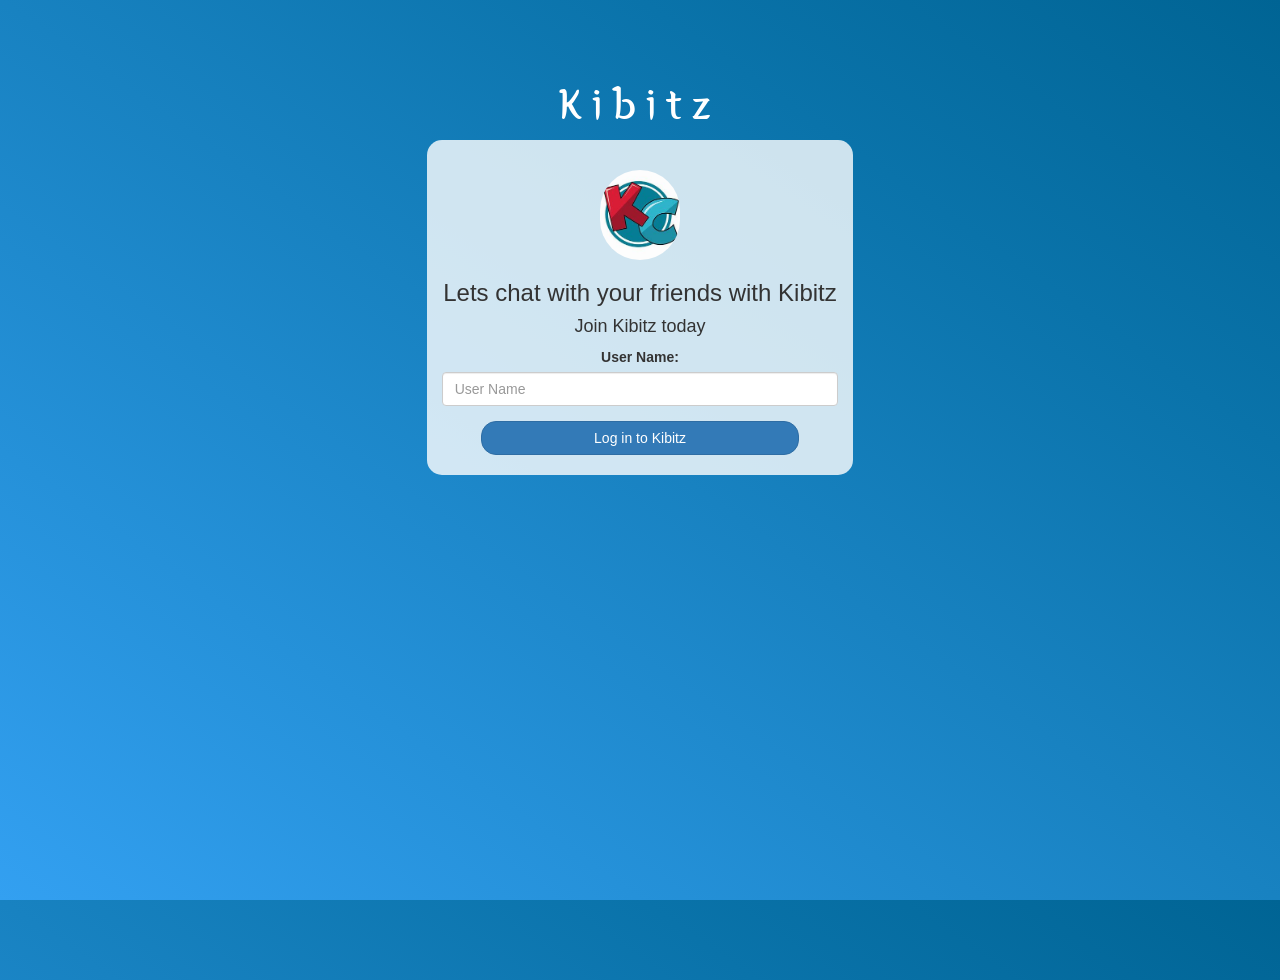
==== index.html @ addca6fe "Add files via upload" ====
<!DOCTYPE html>
<html>
<head>
	<title>Kibitz</title>
<link href="https://fonts.googleapis.com/css?family=Yeon+Sung&display=swap" rel="stylesheet"><meta name="viewport" content="width=device-width, initial-scale=1">

<link rel="stylesheet" href="https://maxcdn.bootstrapcdn.com/bootstrap/3.4.0/css/bootstrap.min.css">
<script src="https://ajax.googleapis.com/ajax/libs/jquery/3.4.1/jquery.min.js"></script>
<script src="https://maxcdn.bootstrapcdn.com/bootstrap/3.4.0/js/bootstrap.min.js"></script>

<link rel="stylesheet" type="text/css" href="style.css">
<script src="kibitz.js"></script>
</head>
<body>
<center>
	<h1 class="header">	
		Kibitz	<sup>
	</sup>
</h1>
	<div class="col-lg-4 col-md-6 col-sm-6 col-xs-11 login_div">
		<img src="logo.png" class="logo">
		<h3 >Lets chat with your friends with Kibitz</h3>
		<h4 >Join Kibitz today</h4>
		<div class="form-group">
		  <label >User Name:</label>
		  <input type="text" id="user_name" class="form-control" placeholder="User Name">
		</div>
		<button id="login_button" class="btn btn-primary" onclick="addUser()">Log in to Kibitz</button>
		<br><br>
	</div>
</center>
</body>
</html>
---- style.css ----
html, body
{
  height: 100%;
  margin: 0;
}

body
{
background-image: linear-gradient(to right top, #33a0f1, #2591d9, #1882c1, #0a73aa, #006494);
}

.header
{
	color: white;font-family: 'Yeon Sung';font-size: 45px;letter-spacing: 10px;margin-top: 80px;
}
.header img
{
	width: 80px;margin-left: -15px;
}

.login_div
{
	background: rgba(255,255,255,0.8);float: none;border-radius: 15px;
}

.logo
{
	width: 80px;margin-top: 30px;border-radius: 40px;
}

#login_button
{
	width: 80%;border-radius: 15px;
}

.room_name
{
	cursor: pointer;
	font-size: 20px;
}


#logout
{
	font-size: 20px; float: right;
}


#output
{
	padding: 10px; width:80%;background: rgba(255,255,255,0.8);border-radius: 15px;
}

.input_div_room_page
{
	width: 80%;
}

.input_div label
{
	color: white;font-size: 20px;
}


.input_div_message_page
{
	position: fixed;bottom: 0px;width: 100%;background: rgba(255,255,255,0.8);
}
.input_div_message_page label
{
	color: black;
}
.input_div_message_page #msg
{
	width: 80%;
}
.input_div_message_page button
{
	margin-top: 15px;
	width: 50%; 
}
.color_white
{
	color: white
}

.user_tick
{
	width:20px;
}
.message_h4
{
	padding-left:5px;color:grey;
}

#leaveroom
{
	font-size: 15px;
}
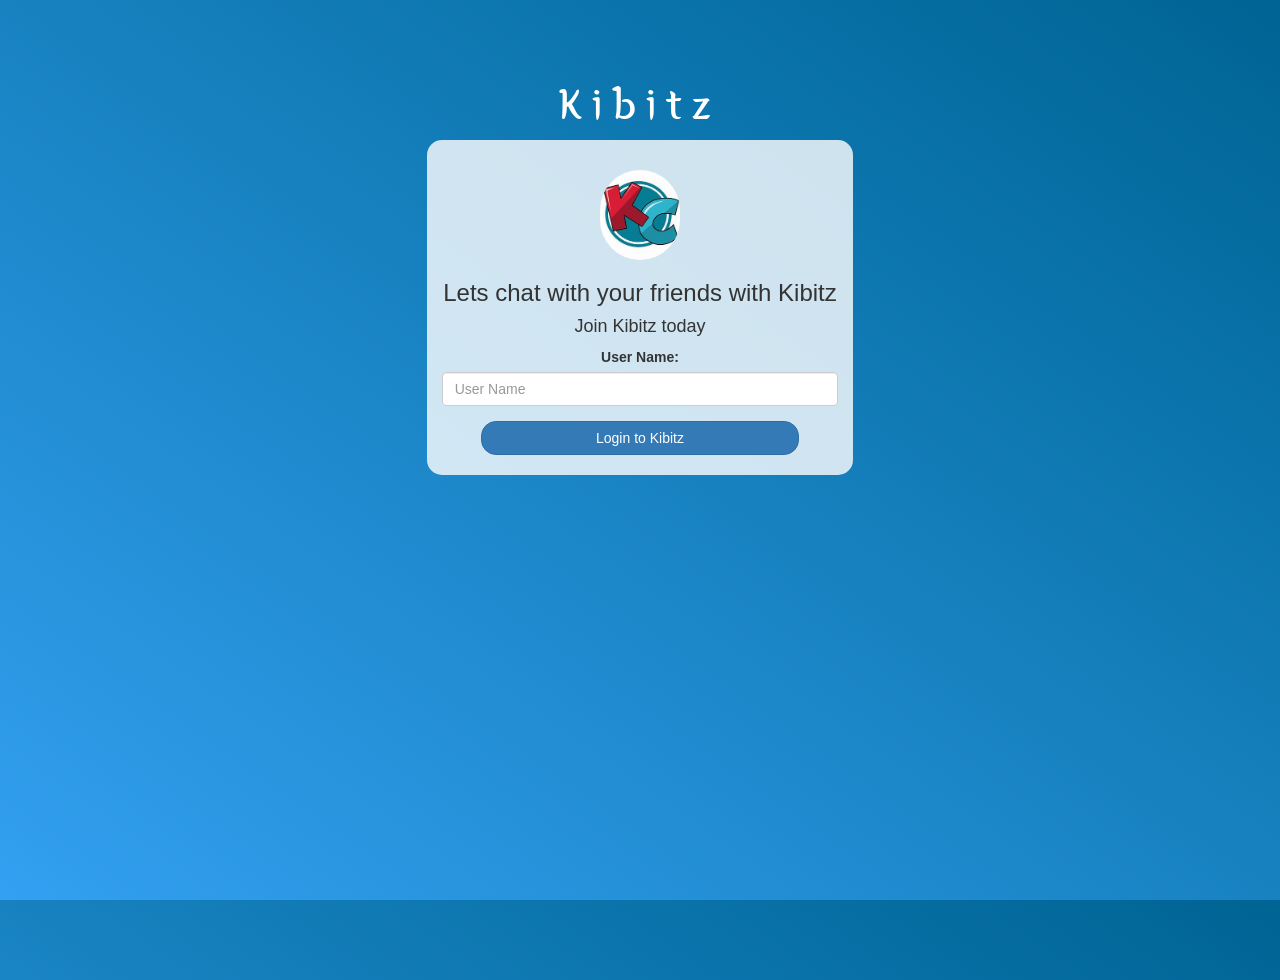
==== commit 163c2d6f: "Update index.html" ====
--- a/index.html
+++ b/index.html
@@ -25,9 +25,9 @@
 		  <label >User Name:</label>
 		  <input type="text" id="user_name" class="form-control" placeholder="User Name">
 		</div>
-		<button id="login_button" class="btn btn-primary" onclick="addUser()">Log in to Kibitz</button>
+		<button id="login_button" class="btn btn-primary" onclick="addUser()">Login to Kibitz</button>
 		<br><br>
 	</div>
 </center>
 </body>
-</html>+</html>
